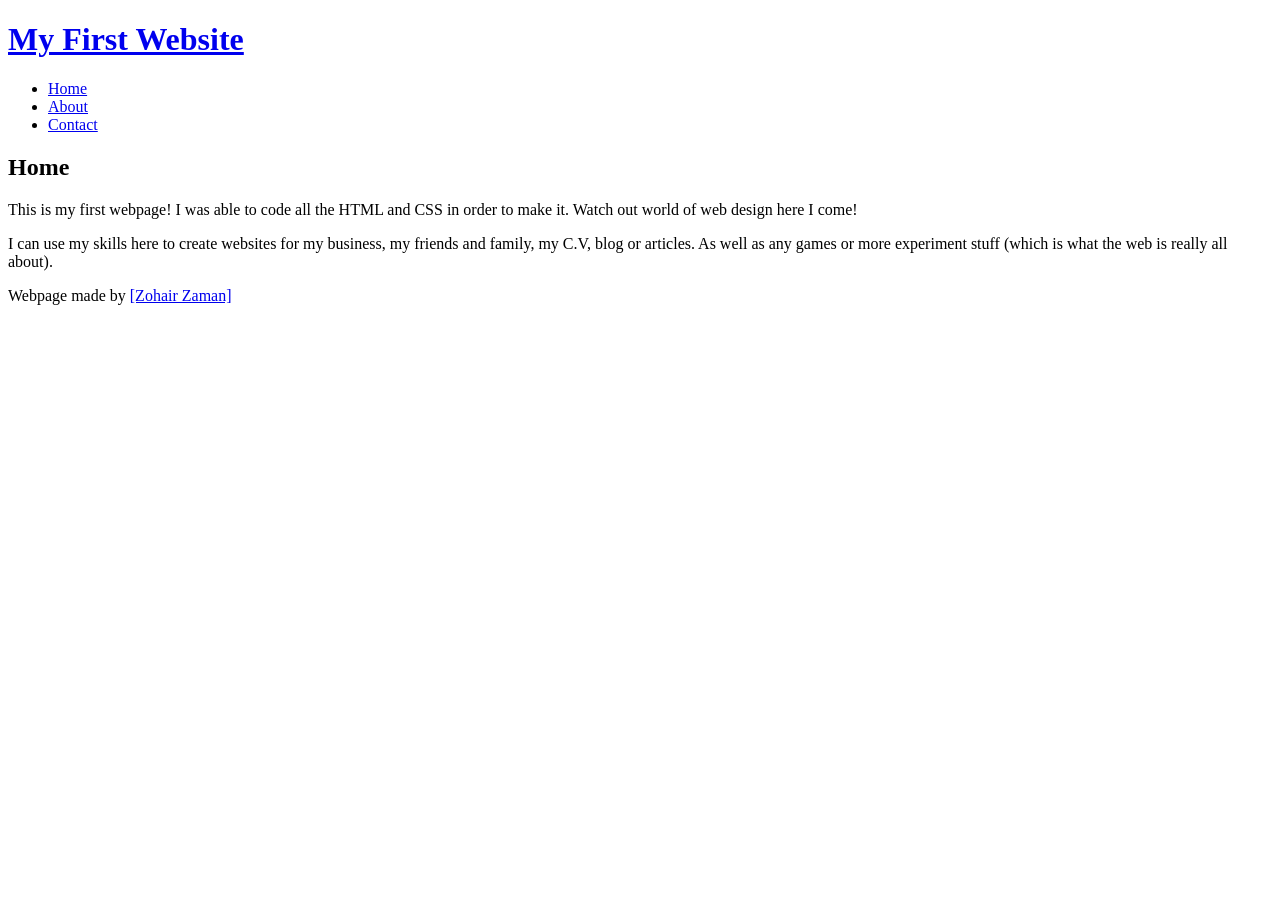
==== index.html @ 53f77966 "Rename firstsite.html to index.html" ====
<!DOCTYPE html>
<html>
<head>

    <title>Welcome to my World</title>

	<meta name="author" content="Zohair Zamaan" />
	<meta name="description" content="" />

	<link rel="stylesheet" href="style.css" type="text/css" />

</head>
<body>

	<div id="page">
		<div id="logo">
			<h1><a href="/" id="logoLink">My First Website</a></h1>
		</div>
		<div id="nav">
			<ul>
				<li><a href="#/home.html">Home</a></li>
				<li><a href="#/about.html">About</a></li>
				<li><a href="#/contact.html">Contact</a></li>
			</ul>
		</div>
		<div id="content">
			<h2>Home</h2>
			<p>
				This is my first webpage! I was able to code all the HTML and CSS in order to make it. Watch out world of web design here I come!
			</p>
			<p>
				I can use my skills here to create websites for my business, my friends and family, my C.V, blog or articles. As well as any games or more experiment stuff (which is what the web is really all about).
			</p>
		</div>
		<div id="footer">
			<p>
				Webpage made by <a href="/" target="_blank">[Zohair Zaman]</a>
			</p>
		</div>
	</div>
</body>
</html>
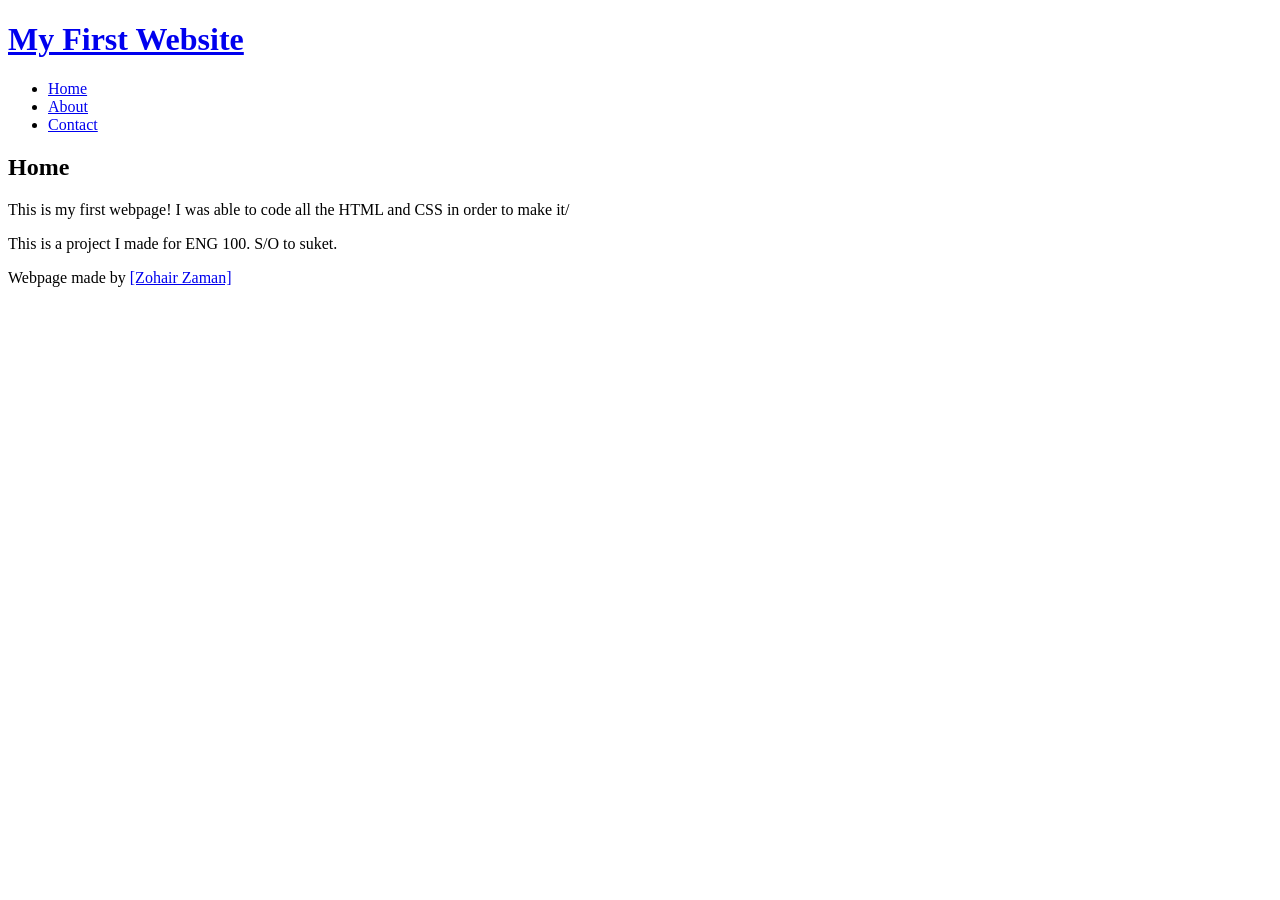
==== commit 6c9ba405: "Update index.html" ====
--- a/index.html
+++ b/index.html
@@ -26,10 +26,10 @@
 		<div id="content">
 			<h2>Home</h2>
 			<p>
-				This is my first webpage! I was able to code all the HTML and CSS in order to make it. Watch out world of web design here I come!
+				This is my first webpage! I was able to code all the HTML and CSS in order to make it/
 			</p>
 			<p>
-				I can use my skills here to create websites for my business, my friends and family, my C.V, blog or articles. As well as any games or more experiment stuff (which is what the web is really all about).
+				This is a project I made for ENG 100. S/O to suket. 
 			</p>
 		</div>
 		<div id="footer">
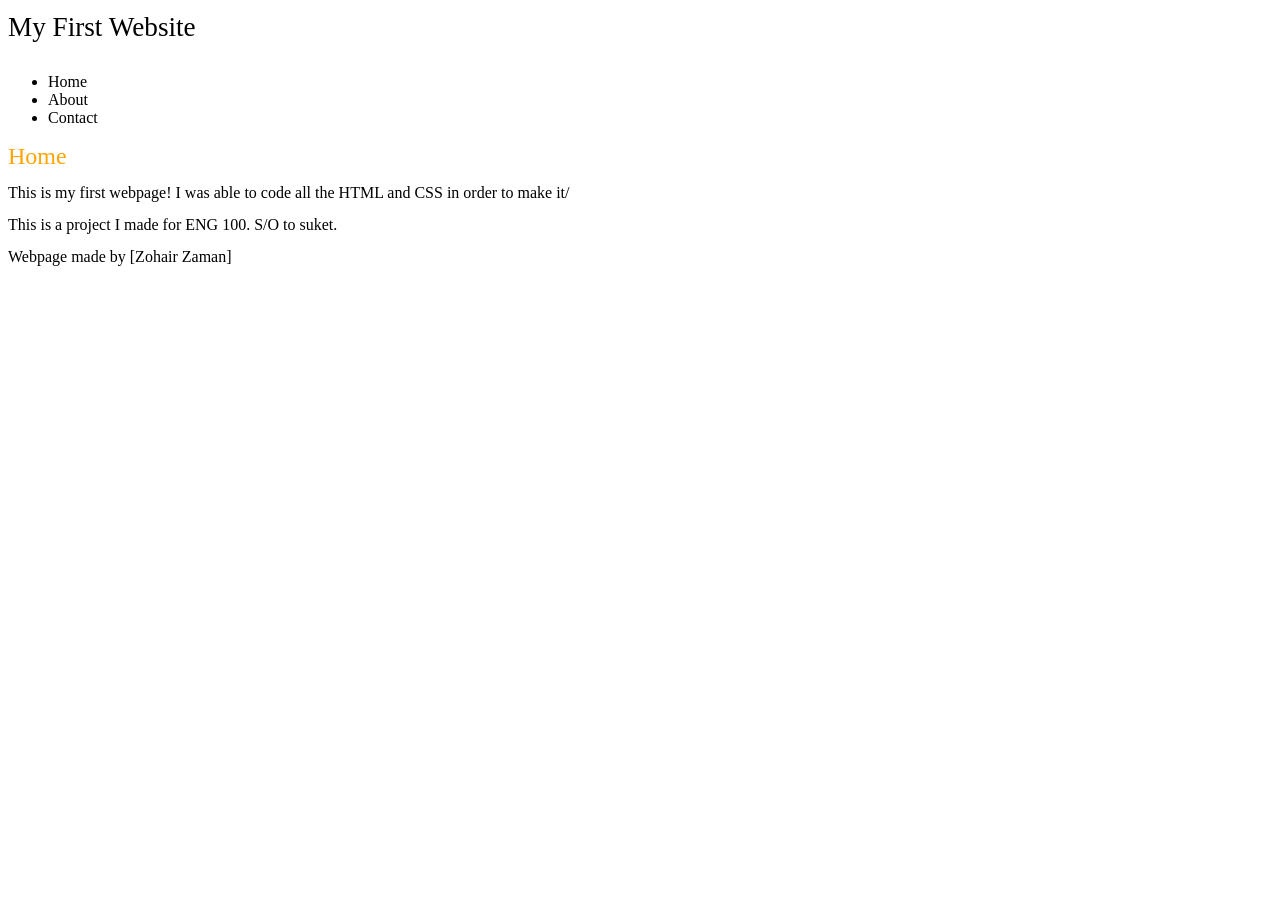
==== commit 1b244538: "Update index.html" ====
--- a/index.html
+++ b/index.html
@@ -1,7 +1,7 @@
 <!DOCTYPE html>
 <html>
 <head>
-
+<link rel="stylesheet" type="text/css" href="site.css">
     <title>Welcome to my World</title>
 
 	<meta name="author" content="Zohair Zamaan" />
--- a/site.css
+++ b/site.css
@@ -0,0 +1,62 @@
+p{ line-height: 1em; }
+h1, h2, h3, h4{
+color: orange;
+font-weight: normal;
+line-height: 1.1em;
+margin: 0 0 .5em 0;
+}
+h1{ font-size: 1.7em; }
+h2{ font-size: 1.5em; }
+a{
+color: black;
+text-decoration: none;
+}
+a:hover,
+a:active{ text-decoration: underline; }
+font-family: arial; font-size: 80%; line-height: 1.2em; width: 100%; margin: 0; background: #eee;
+#page{ margin: 20px; }
+#logo{
+	width: 35%;
+	margin-top: 5px;
+	font-family: georgia;
+	display: inline-block;
+  #nav{
+  	width: 60%;
+  	display: inline-block;
+  	text-align: right;
+  	float: right;
+  }
+  	#nav ul{}
+  		#nav ul li{
+  			display: inline-block;
+  			height: 62px;
+  		}
+  			#nav ul li a{
+  				padding: 20px;
+  				background: orange;
+  				color: white;
+  			}
+  			#nav ul li a:hover{
+  				background-color: #ffb424;
+  				box-shadow: 0px 1px 1px #666;
+  			}
+  			#nav ul li a:active{ background-color: #ff8f00; }
+
+  #content{
+  	margin: 30px 0;
+  	background: white;
+  	padding: 20px;
+  	clear: both;
+  }
+  #footer{
+  	border-bottom: 1px #ccc solid;
+  	margin-bottom: 10px;
+  }
+  	#footer p{
+  		text-align: right;
+  		text-transform: uppercase;
+  		font-size: 80%;
+  		color: grey;
+    }
+    #content,
+ul li a{ box-shadow: 0px 1px 1px #999; }
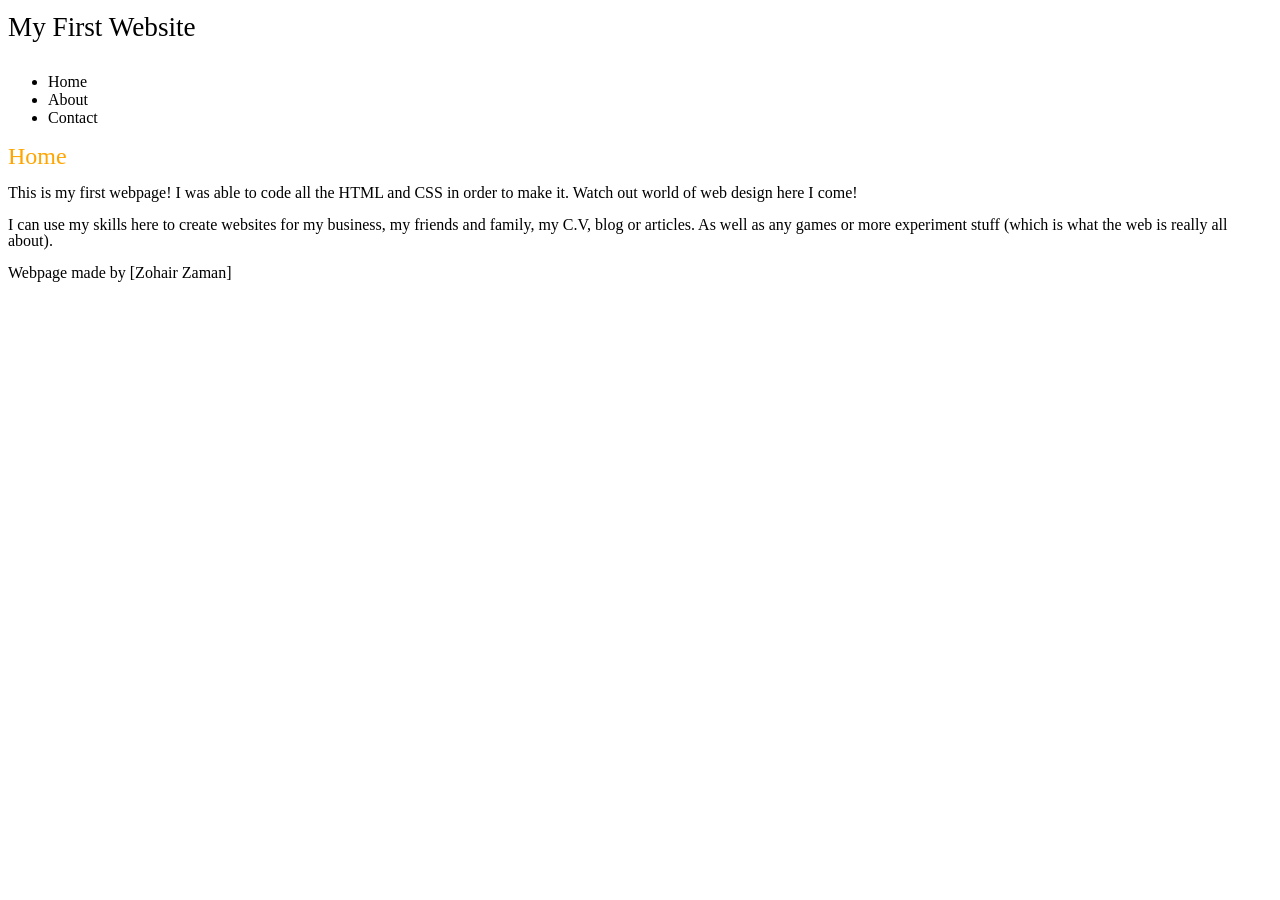
==== commit 3e1541ea: "Update index.html" ====
--- a/index.html
+++ b/index.html
@@ -1,7 +1,7 @@
 <!DOCTYPE html>
 <html>
 <head>
-<link rel="stylesheet" type="text/css" href="site.css">
+<link rel="stylesheet" type="text/css" href="index.css">
     <title>Welcome to my World</title>
 
 	<meta name="author" content="Zohair Zamaan" />
@@ -26,10 +26,10 @@
 		<div id="content">
 			<h2>Home</h2>
 			<p>
-				This is my first webpage! I was able to code all the HTML and CSS in order to make it/
+				This is my first webpage! I was able to code all the HTML and CSS in order to make it. Watch out world of web design here I come!
 			</p>
 			<p>
-				This is a project I made for ENG 100. S/O to suket. 
+				I can use my skills here to create websites for my business, my friends and family, my C.V, blog or articles. As well as any games or more experiment stuff (which is what the web is really all about).
 			</p>
 		</div>
 		<div id="footer">
--- a/index.css
+++ b/index.css
@@ -0,0 +1,62 @@
+p{ line-height: 1em; }
+h1, h2, h3, h4{
+color: orange;
+font-weight: normal;
+line-height: 1.1em;
+margin: 0 0 .5em 0;
+}
+h1{ font-size: 1.7em; }
+h2{ font-size: 1.5em; }
+a{
+color: black;
+text-decoration: none;
+}
+a:hover,
+a:active{ text-decoration: underline; }
+font-family: arial; font-size: 80%; line-height: 1.2em; width: 100%; margin: 0; background: #eee;
+#page{ margin: 20px; }
+#logo{
+	width: 35%;
+	margin-top: 5px;
+	font-family: georgia;
+	display: inline-block;
+  #nav{
+  	width: 60%;
+  	display: inline-block;
+  	text-align: right;
+  	float: right;
+  }
+  	#nav ul{}
+  		#nav ul li{
+  			display: inline-block;
+  			height: 62px;
+  		}
+  			#nav ul li a{
+  				padding: 20px;
+  				background: orange;
+  				color: white;
+  			}
+  			#nav ul li a:hover{
+  				background-color: #ffb424;
+  				box-shadow: 0px 1px 1px #666;
+  			}
+  			#nav ul li a:active{ background-color: #ff8f00; }
+
+  #content{
+  	margin: 30px 0;
+  	background: white;
+  	padding: 20px;
+  	clear: both;
+  }
+  #footer{
+  	border-bottom: 1px #ccc solid;
+  	margin-bottom: 10px;
+  }
+  	#footer p{
+  		text-align: right;
+  		text-transform: uppercase;
+  		font-size: 80%;
+  		color: grey;
+    }
+    #content,
+ul li a{ box-shadow: 0px 1px 1px #999; }
